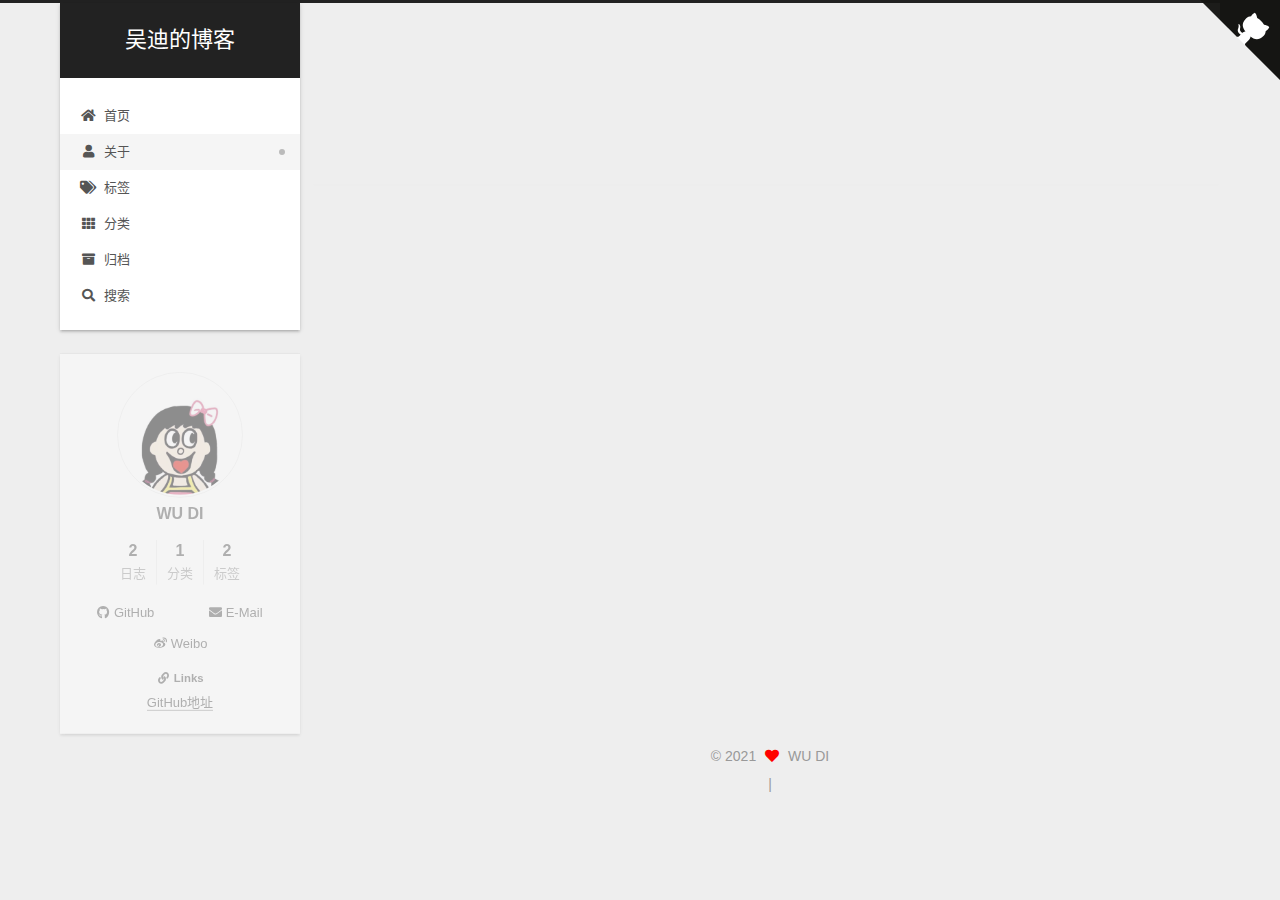
==== about/index.html @ 335ac1fa "Site updated: 2021-05-08 23:35:30" ====
<!DOCTYPE html>
<html lang="zh-CN">
<head>
  <meta charset="UTF-8">
<meta name="viewport" content="width=device-width, initial-scale=1, maximum-scale=2">
<meta name="theme-color" content="#222">
<meta name="generator" content="Hexo 5.4.0">
  <link rel="apple-touch-icon" sizes="180x180" href="/images/apple-touch-icon-next.png">
  <link rel="icon" type="image/png" sizes="32x32" href="/images/favicon-32x32-next.png">
  <link rel="icon" type="image/png" sizes="16x16" href="/images/favicon-16x16-next.png">
  <link rel="mask-icon" href="/images/logo.svg" color="#222">

<link rel="stylesheet" href="/css/main.css">


<link rel="stylesheet" href="/lib/font-awesome/css/all.min.css">

<script id="hexo-configurations">
    var NexT = window.NexT || {};
    var CONFIG = {"hostname":"github.com","root":"/","scheme":"Gemini","version":"7.8.0","exturl":false,"sidebar":{"position":"left","display":"post","padding":18,"offset":12,"onmobile":false},"copycode":{"enable":false,"show_result":false,"style":null},"back2top":{"enable":true,"sidebar":false,"scrollpercent":false},"bookmark":{"enable":false,"color":"#222","save":"auto"},"fancybox":false,"mediumzoom":false,"lazyload":false,"pangu":false,"comments":{"style":"tabs","active":null,"storage":true,"lazyload":false,"nav":null},"algolia":{"hits":{"per_page":10},"labels":{"input_placeholder":"Search for Posts","hits_empty":"We didn't find any results for the search: ${query}","hits_stats":"${hits} results found in ${time} ms"}},"localsearch":{"enable":true,"trigger":"auto","top_n_per_article":1,"unescape":false,"preload":false},"motion":{"enable":true,"async":false,"transition":{"post_block":"fadeIn","post_header":"slideDownIn","post_body":"slideDownIn","coll_header":"slideLeftIn","sidebar":"slideUpIn"}},"path":"search.xml"};
  </script>

  <meta property="og:type" content="website">
<meta property="og:title" content="about">
<meta property="og:url" content="https://github.com/wLovePwy/about/index.html">
<meta property="og:site_name" content="吴迪的博客">
<meta property="og:locale" content="zh_CN">
<meta property="article:published_time" content="2021-05-02T15:09:45.000Z">
<meta property="article:modified_time" content="2021-05-02T15:09:45.914Z">
<meta property="article:author" content="WU DI">
<meta name="twitter:card" content="summary">

<link rel="canonical" href="https://github.com/wLovePwy/about/">


<script id="page-configurations">
  // https://hexo.io/docs/variables.html
  CONFIG.page = {
    sidebar: "",
    isHome : false,
    isPost : false,
    lang   : 'zh-CN'
  };
</script>

  <title>about | 吴迪的博客
</title>
  






  <noscript>
  <style>
  .use-motion .brand,
  .use-motion .menu-item,
  .sidebar-inner,
  .use-motion .post-block,
  .use-motion .pagination,
  .use-motion .comments,
  .use-motion .post-header,
  .use-motion .post-body,
  .use-motion .collection-header { opacity: initial; }

  .use-motion .site-title,
  .use-motion .site-subtitle {
    opacity: initial;
    top: initial;
  }

  .use-motion .logo-line-before i { left: initial; }
  .use-motion .logo-line-after i { right: initial; }
  </style>
</noscript>

</head>

<body itemscope itemtype="http://schema.org/WebPage">
  <div class="container use-motion">
    <div class="headband"></div>
    <!--<a href="https://github.com/wLovePwy" class="github-corner" aria-label="View source on GitHub"><svg width="80" height="80" viewBox="0 0 250 250" style="fill:#64CEAA; color:#fff; position: absolute; top: 0; border: 0; right: 0;" aria-hidden="true"><path d="M0,0 L115,115 L130,115 L142,142 L250,250 L250,0 Z"></path><path d="M128.3,109.0 C113.8,99.7 119.0,89.6 119.0,89.6 C122.0,82.7 120.5,78.6 120.5,78.6 C119.2,72.0 123.4,76.3 123.4,76.3 C127.3,80.9 125.5,87.3 125.5,87.3 C122.9,97.6 130.6,101.9 134.4,103.2" fill="currentColor" style="transform-origin: 130px 106px;" class="octo-arm"></path><path d="M115.0,115.0 C114.9,115.1 118.7,116.5 119.8,115.4 L133.7,101.6 C136.9,99.2 139.9,98.4 142.2,98.6 C133.8,88.0 127.5,74.4 143.8,58.0 C148.5,53.4 154.0,51.2 159.7,51.0 C160.3,49.4 163.2,43.6 171.4,40.1 C171.4,40.1 176.1,42.5 178.8,56.2 C183.1,58.6 187.2,61.8 190.9,65.4 C194.5,69.0 197.7,73.2 200.1,77.6 C213.8,80.2 216.3,84.9 216.3,84.9 C212.7,93.1 206.9,96.0 205.4,96.6 C205.1,102.4 203.0,107.8 198.3,112.5 C181.9,128.9 168.3,122.5 157.7,114.1 C157.9,116.9 156.7,120.9 152.7,124.9 L141.0,136.5 C139.8,137.7 141.6,141.9 141.8,141.8 Z" fill="currentColor" class="octo-body"></path></svg></a><style>.github-corner:hover .octo-arm{animation:octocat-wave 560ms ease-in-out}@keyframes octocat-wave{0%,100%{transform:rotate(0)}20%,60%{transform:rotate(-25deg)}40%,80%{transform:rotate(10deg)}}@media (max-width:500px){.github-corner:hover .octo-arm{animation:none}.github-corner .octo-arm{animation:octocat-wave 560ms ease-in-out}}</style> -->
    <a href="https://github.com/wLovePwy" class="github-corner" aria-label="View source on GitHub"><svg width="80" height="80" viewBox="0 0 250 250" style="fill:#151513; color:#fff; position: absolute; top: 0; border: 0; right: 0;" aria-hidden="true"><path d="M0,0 L115,115 L130,115 L142,142 L250,250 L250,0 Z"></path><path d="M128.3,109.0 C113.8,99.7 119.0,89.6 119.0,89.6 C122.0,82.7 120.5,78.6 120.5,78.6 C119.2,72.0 123.4,76.3 123.4,76.3 C127.3,80.9 125.5,87.3 125.5,87.3 C122.9,97.6 130.6,101.9 134.4,103.2" fill="currentColor" style="transform-origin: 130px 106px;" class="octo-arm"></path><path d="M115.0,115.0 C114.9,115.1 118.7,116.5 119.8,115.4 L133.7,101.6 C136.9,99.2 139.9,98.4 142.2,98.6 C133.8,88.0 127.5,74.4 143.8,58.0 C148.5,53.4 154.0,51.2 159.7,51.0 C160.3,49.4 163.2,43.6 171.4,40.1 C171.4,40.1 176.1,42.5 178.8,56.2 C183.1,58.6 187.2,61.8 190.9,65.4 C194.5,69.0 197.7,73.2 200.1,77.6 C213.8,80.2 216.3,84.9 216.3,84.9 C212.7,93.1 206.9,96.0 205.4,96.6 C205.1,102.4 203.0,107.8 198.3,112.5 C181.9,128.9 168.3,122.5 157.7,114.1 C157.9,116.9 156.7,120.9 152.7,124.9 L141.0,136.5 C139.8,137.7 141.6,141.9 141.8,141.8 Z" fill="currentColor" class="octo-body"></path></svg></a><style>.github-corner:hover .octo-arm{animation:octocat-wave 560ms ease-in-out}@keyframes octocat-wave{0%,100%{transform:rotate(0)}20%,60%{transform:rotate(-25deg)}40%,80%{transform:rotate(10deg)}}@media (max-width:500px){.github-corner:hover .octo-arm{animation:none}.github-corner .octo-arm{animation:octocat-wave 560ms ease-in-out}}</style>
    <header class="header" itemscope itemtype="http://schema.org/WPHeader">
      <div class="header-inner"><div class="site-brand-container">
  <div class="site-nav-toggle">
    <div class="toggle" aria-label="切换导航栏">
      <span class="toggle-line toggle-line-first"></span>
      <span class="toggle-line toggle-line-middle"></span>
      <span class="toggle-line toggle-line-last"></span>
    </div>
  </div>

  <div class="site-meta">

    <a href="/" class="brand" rel="start">
      <span class="logo-line-before"><i></i></span>
      <h1 class="site-title">吴迪的博客</h1>
      <span class="logo-line-after"><i></i></span>
    </a>
  </div>

  <div class="site-nav-right">
    <div class="toggle popup-trigger">
        <i class="fa fa-search fa-fw fa-lg"></i>
    </div>
  </div>
</div>




<nav class="site-nav">
  <ul id="menu" class="main-menu menu">
        <li class="menu-item menu-item-home">

    <a href="/" rel="section"><i class="fa fa-home fa-fw"></i>首页</a>

  </li>
        <li class="menu-item menu-item-about">

    <a href="/about/" rel="section"><i class="fa fa-user fa-fw"></i>关于</a>

  </li>
        <li class="menu-item menu-item-tags">

    <a href="/tags/" rel="section"><i class="fa fa-tags fa-fw"></i>标签</a>

  </li>
        <li class="menu-item menu-item-categories">

    <a href="/categories/" rel="section"><i class="fa fa-th fa-fw"></i>分类</a>

  </li>
        <li class="menu-item menu-item-archives">

    <a href="/archives/" rel="section"><i class="fa fa-archive fa-fw"></i>归档</a>

  </li>
      <li class="menu-item menu-item-search">
        <a role="button" class="popup-trigger"><i class="fa fa-search fa-fw"></i>搜索
        </a>
      </li>
  </ul>
</nav>



  <div class="search-pop-overlay">
    <div class="popup search-popup">
        <div class="search-header">
  <span class="search-icon">
    <i class="fa fa-search"></i>
  </span>
  <div class="search-input-container">
    <input autocomplete="off" autocapitalize="off"
           placeholder="搜索..." spellcheck="false"
           type="search" class="search-input">
  </div>
  <span class="popup-btn-close">
    <i class="fa fa-times-circle"></i>
  </span>
</div>
<div id="search-result">
  <div id="no-result">
    <i class="fa fa-spinner fa-pulse fa-5x fa-fw"></i>
  </div>
</div>

    </div>
  </div>

</div>
    </header>

    
  <div class="back-to-top">
    <i class="fa fa-arrow-up"></i>
    <span>0%</span>
  </div>


    <main class="main">
      <div class="main-inner">
        <div class="content-wrap">
          
  
  

          <div class="content page posts-expand">
            

    
    
    
    <div class="post-block" lang="zh-CN">
      <header class="post-header">

<h1 class="post-title" itemprop="name headline">about
</h1>

<div class="post-meta">
  

</div>

</header>

      
      
      
      <div class="post-body">
          
      </div>
      
      
      
    </div>
    

    
    
    


          </div>
          

<script>
  window.addEventListener('tabs:register', () => {
    let { activeClass } = CONFIG.comments;
    if (CONFIG.comments.storage) {
      activeClass = localStorage.getItem('comments_active') || activeClass;
    }
    if (activeClass) {
      let activeTab = document.querySelector(`a[href="#comment-${activeClass}"]`);
      if (activeTab) {
        activeTab.click();
      }
    }
  });
  if (CONFIG.comments.storage) {
    window.addEventListener('tabs:click', event => {
      if (!event.target.matches('.tabs-comment .tab-content .tab-pane')) return;
      let commentClass = event.target.classList[1];
      localStorage.setItem('comments_active', commentClass);
    });
  }
</script>

        </div>
          
  
  <div class="toggle sidebar-toggle">
    <span class="toggle-line toggle-line-first"></span>
    <span class="toggle-line toggle-line-middle"></span>
    <span class="toggle-line toggle-line-last"></span>
  </div>

  <aside class="sidebar">
    <div class="sidebar-inner">

      <ul class="sidebar-nav motion-element">
        <li class="sidebar-nav-toc">
          文章目录
        </li>
        <li class="sidebar-nav-overview">
          站点概览
        </li>
      </ul>

      <!--noindex-->
      <div class="post-toc-wrap sidebar-panel">
      </div>
      <!--/noindex-->

      <div class="site-overview-wrap sidebar-panel">
        <div class="site-author motion-element" itemprop="author" itemscope itemtype="http://schema.org/Person">
    <img class="site-author-image" itemprop="image" alt="WU DI"
      src="/images/myAvatar.gif">
  <p class="site-author-name" itemprop="name">WU DI</p>
  <div class="site-description" itemprop="description"></div>
</div>
<div class="site-state-wrap motion-element">
  <nav class="site-state">
      <div class="site-state-item site-state-posts">
          <a href="/archives/">
        
          <span class="site-state-item-count">2</span>
          <span class="site-state-item-name">日志</span>
        </a>
      </div>
      <div class="site-state-item site-state-categories">
            <a href="/categories/">
          
        <span class="site-state-item-count">1</span>
        <span class="site-state-item-name">分类</span></a>
      </div>
      <div class="site-state-item site-state-tags">
            <a href="/tags/">
          
        <span class="site-state-item-count">2</span>
        <span class="site-state-item-name">标签</span></a>
      </div>
  </nav>
</div>
  <div class="links-of-author motion-element">
      <span class="links-of-author-item">
        <a href="https://github.com/wLovePwy" title="GitHub → https:&#x2F;&#x2F;github.com&#x2F;wLovePwy"><i class="fab fa-github fa-fw"></i>GitHub</a>
      </span>
      <span class="links-of-author-item">
        <a href="mailto:903120332@qq.com" title="E-Mail → mailto:903120332@qq.com" rel="noopener" target="_blank"><i class="fa fa-envelope fa-fw"></i>E-Mail</a>
      </span>
      <span class="links-of-author-item">
        <a href="https://weibo.com/u/5315125895" title="Weibo → https:&#x2F;&#x2F;weibo.com&#x2F;u&#x2F;5315125895" rel="noopener" target="_blank"><i class="fab fa-weibo fa-fw"></i>Weibo</a>
      </span>
  </div>


  <div class="links-of-blogroll motion-element">
    <div class="links-of-blogroll-title"><i class="fa fa-link fa-fw"></i>
      Links
    </div>
    <ul class="links-of-blogroll-list">
        <li class="links-of-blogroll-item">
          <a href="https://github.com/wLovePwy/" title="https:&#x2F;&#x2F;github.com&#x2F;wLovePwy&#x2F;">GitHub地址</a>
        </li>
    </ul>
  </div>

      </div>

    </div>
  </aside>
  <div id="sidebar-dimmer"></div>


      </div>
    </main>

    <footer class="footer">
      <div class="footer-inner">
        

        

<div class="copyright">
  
  &copy; 
  <span itemprop="copyrightYear">2021</span>
  <span class="with-love">
    <i class="fa fa-heart"></i>
  </span>
  <span class="author" itemprop="copyrightHolder">WU DI</span>
</div>

        
<div class="busuanzi-count">
  <script async src="https://busuanzi.ibruce.info/busuanzi/2.3/busuanzi.pure.mini.js"></script>
    <span class="post-meta-item" id="busuanzi_container_site_uv" style="display: none;">
      <span class="post-meta-item-icon">
        <i class="fa fa-user"></i>
      </span>
      <span class="site-uv" title="总访客量">
        <span id="busuanzi_value_site_uv"></span>
      </span>
    </span>
    <span class="post-meta-divider">|</span>
    <span class="post-meta-item" id="busuanzi_container_site_pv" style="display: none;">
      <span class="post-meta-item-icon">
        <i class="fa fa-eye"></i>
      </span>
      <span class="site-pv" title="总访问量">
        <span id="busuanzi_value_site_pv"></span>
      </span>
    </span>
</div>








      </div>
    </footer>
  </div>

  
  <script src="/lib/anime.min.js"></script>
  <script src="/lib/velocity/velocity.min.js"></script>
  <script src="/lib/velocity/velocity.ui.min.js"></script>

<script src="/js/utils.js"></script>

<script src="/js/motion.js"></script>


<script src="/js/schemes/pisces.js"></script>


<script src="/js/next-boot.js"></script>




  




  
<script src="/js/local-search.js"></script>













  

  

</body>
</html>
---- css/main.css ----
:root {
  --body-bg-color: #eee;
  --content-bg-color: #fff;
  --card-bg-color: #f5f5f5;
  --text-color: #555;
  --blockquote-color: #666;
  --link-color: #555;
  --link-hover-color: #222;
  --brand-color: #fff;
  --brand-hover-color: #fff;
  --table-row-odd-bg-color: #f9f9f9;
  --table-row-hover-bg-color: #f5f5f5;
  --menu-item-bg-color: #f5f5f5;
  --btn-default-bg: #fff;
  --btn-default-color: #555;
  --btn-default-border-color: #555;
  --btn-default-hover-bg: #222;
  --btn-default-hover-color: #fff;
  --btn-default-hover-border-color: #222;
}
html {
  line-height: 1.15; /* 1 */
  -webkit-text-size-adjust: 100%; /* 2 */
}
body {
  margin: 0;
}
main {
  display: block;
}
h1 {
  font-size: 2em;
  margin: 0.67em 0;
}
hr {
  box-sizing: content-box; /* 1 */
  height: 0; /* 1 */
  overflow: visible; /* 2 */
}
pre {
  font-family: monospace, monospace; /* 1 */
  font-size: 1em; /* 2 */
}
a {
  background: transparent;
}
abbr[title] {
  border-bottom: none; /* 1 */
  text-decoration: underline; /* 2 */
  text-decoration: underline dotted; /* 2 */
}
b,
strong {
  font-weight: bolder;
}
code,
kbd,
samp {
  font-family: monospace, monospace; /* 1 */
  font-size: 1em; /* 2 */
}
small {
  font-size: 80%;
}
sub,
sup {
  font-size: 75%;
  line-height: 0;
  position: relative;
  vertical-align: baseline;
}
sub {
  bottom: -0.25em;
}
sup {
  top: -0.5em;
}
img {
  border-style: none;
}
button,
input,
optgroup,
select,
textarea {
  font-family: inherit; /* 1 */
  font-size: 100%; /* 1 */
  line-height: 1.15; /* 1 */
  margin: 0; /* 2 */
}
button,
input {
/* 1 */
  overflow: visible;
}
button,
select {
/* 1 */
  text-transform: none;
}
button,
[type='button'],
[type='reset'],
[type='submit'] {
  -webkit-appearance: button;
}
button::-moz-focus-inner,
[type='button']::-moz-focus-inner,
[type='reset']::-moz-focus-inner,
[type='submit']::-moz-focus-inner {
  border-style: none;
  padding: 0;
}
button:-moz-focusring,
[type='button']:-moz-focusring,
[type='reset']:-moz-focusring,
[type='submit']:-moz-focusring {
  outline: 1px dotted ButtonText;
}
fieldset {
  padding: 0.35em 0.75em 0.625em;
}
legend {
  box-sizing: border-box; /* 1 */
  color: inherit; /* 2 */
  display: table; /* 1 */
  max-width: 100%; /* 1 */
  padding: 0; /* 3 */
  white-space: normal; /* 1 */
}
progress {
  vertical-align: baseline;
}
textarea {
  overflow: auto;
}
[type='checkbox'],
[type='radio'] {
  box-sizing: border-box; /* 1 */
  padding: 0; /* 2 */
}
[type='number']::-webkit-inner-spin-button,
[type='number']::-webkit-outer-spin-button {
  height: auto;
}
[type='search'] {
  outline-offset: -2px; /* 2 */
  -webkit-appearance: textfield; /* 1 */
}
[type='search']::-webkit-search-decoration {
  -webkit-appearance: none;
}
::-webkit-file-upload-button {
  font: inherit; /* 2 */
  -webkit-appearance: button; /* 1 */
}
details {
  display: block;
}
summary {
  display: list-item;
}
template {
  display: none;
}
[hidden] {
  display: none;
}
::selection {
  background: #262a30;
  color: #eee;
}
html,
body {
  height: 100%;
}
body {
  background: var(--body-bg-color);
  color: var(--text-color);
  font-family: 'Lato', "PingFang SC", "Microsoft YaHei", sans-serif;
  font-size: 1em;
  line-height: 2;
}
@media (max-width: 991px) {
  body {
    padding-left: 0 !important;
    padding-right: 0 !important;
  }
}
h1,
h2,
h3,
h4,
h5,
h6 {
  font-family: 'Lato', "PingFang SC", "Microsoft YaHei", sans-serif;
  font-weight: bold;
  line-height: 1.5;
  margin: 20px 0 15px;
}
h1 {
  font-size: 1.5em;
}
h2 {
  font-size: 1.375em;
}
h3 {
  font-size: 1.25em;
}
h4 {
  font-size: 1.125em;
}
h5 {
  font-size: 1em;
}
h6 {
  font-size: 0.875em;
}
p {
  margin: 0 0 20px 0;
}
a,
span.exturl {
  border-bottom: 1px solid #999;
  color: var(--link-color);
  outline: 0;
  text-decoration: none;
  overflow-wrap: break-word;
  word-wrap: break-word;
  cursor: pointer;
}
a:hover,
span.exturl:hover {
  border-bottom-color: var(--link-hover-color);
  color: var(--link-hover-color);
}
iframe,
img,
video {
  display: block;
  margin-left: auto;
  margin-right: auto;
  max-width: 100%;
}
hr {
  background-image: repeating-linear-gradient(-45deg, #ddd, #ddd 4px, transparent 4px, transparent 8px);
  border: 0;
  height: 3px;
  margin: 40px 0;
}
blockquote {
  border-left: 4px solid #ddd;
  color: var(--blockquote-color);
  margin: 0;
  padding: 0 15px;
}
blockquote cite::before {
  content: '-';
  padding: 0 5px;
}
dt {
  font-weight: bold;
}
dd {
  margin: 0;
  padding: 0;
}
kbd {
  background-color: #f5f5f5;
  background-image: linear-gradient(#eee, #fff, #eee);
  border: 1px solid #ccc;
  border-radius: 0.2em;
  box-shadow: 0.1em 0.1em 0.2em rgba(0,0,0,0.1);
  color: #555;
  font-family: inherit;
  padding: 0.1em 0.3em;
  white-space: nowrap;
}
.table-container {
  overflow: auto;
}
table {
  border-collapse: collapse;
  border-spacing: 0;
  font-size: 0.875em;
  margin: 0 0 20px 0;
  width: 100%;
}
tbody tr:nth-of-type(odd) {
  background: var(--table-row-odd-bg-color);
}
tbody tr:hover {
  background: var(--table-row-hover-bg-color);
}
caption,
th,
td {
  font-weight: normal;
  padding: 8px;
  vertical-align: middle;
}
th,
td {
  border: 1px solid #ddd;
  border-bottom: 3px solid #ddd;
}
th {
  font-weight: 700;
  padding-bottom: 10px;
}
td {
  border-bottom-width: 1px;
}
.btn {
  background: var(--btn-default-bg);
  border: 2px solid var(--btn-default-border-color);
  border-radius: 2px;
  color: var(--btn-default-color);
  display: inline-block;
  font-size: 0.875em;
  line-height: 2;
  padding: 0 20px;
  text-decoration: none;
  transition-property: background-color;
  transition-delay: 0s;
  transition-duration: 0.2s;
  transition-timing-function: ease-in-out;
}
.btn:hover {
  background: var(--btn-default-hover-bg);
  border-color: var(--btn-default-hover-border-color);
  color: var(--btn-default-hover-color);
}
.btn + .btn {
  margin: 0 0 8px 8px;
}
.btn .fa-fw {
  text-align: left;
  width: 1.285714285714286em;
}
.toggle {
  line-height: 0;
}
.toggle .toggle-line {
  background: #fff;
  display: inline-block;
  height: 2px;
  left: 0;
  position: relative;
  top: 0;
  transition: all 0.4s;
  vertical-align: top;
  width: 100%;
}
.toggle .toggle-line:not(:first-child) {
  margin-top: 3px;
}
.toggle.toggle-arrow .toggle-line-first {
  left: 50%;
  top: 2px;
  transform: rotate(45deg);
  width: 50%;
}
.toggle.toggle-arrow .toggle-line-middle {
  left: 2px;
  width: 90%;
}
.toggle.toggle-arrow .toggle-line-last {
  left: 50%;
  top: -2px;
  transform: rotate(-45deg);
  width: 50%;
}
.toggle.toggle-close .toggle-line-first {
  transform: rotate(-45deg);
  top: 5px;
}
.toggle.toggle-close .toggle-line-middle {
  opacity: 0;
}
.toggle.toggle-close .toggle-line-last {
  transform: rotate(45deg);
  top: -5px;
}
.highlight,
pre {
  background: #f7f7f7;
  color: #4d4d4c;
  line-height: 1.6;
  margin: 0 auto 20px;
}
pre,
code {
  font-family: consolas, Menlo, monospace, "PingFang SC", "Microsoft YaHei";
}
code {
  background: #eee;
  border-radius: 3px;
  color: #555;
  padding: 2px 4px;
  overflow-wrap: break-word;
  word-wrap: break-word;
}
.highlight *::selection {
  background: #d6d6d6;
}
.highlight pre {
  border: 0;
  margin: 0;
  padding: 10px 0;
}
.highlight table {
  border: 0;
  margin: 0;
  width: auto;
}
.highlight td {
  border: 0;
  padding: 0;
}
.highlight figcaption {
  background: #eff2f3;
  color: #4d4d4c;
  display: flex;
  font-size: 0.875em;
  justify-content: space-between;
  line-height: 1.2;
  padding: 0.5em;
}
.highlight figcaption a {
  color: #4d4d4c;
}
.highlight figcaption a:hover {
  border-bottom-color: #4d4d4c;
}
.highlight .gutter {
  -moz-user-select: none;
  -ms-user-select: none;
  -webkit-user-select: none;
  user-select: none;
}
.highlight .gutter pre {
  background: #eff2f3;
  color: #869194;
  padding-left: 10px;
  padding-right: 10px;
  text-align: right;
}
.highlight .code pre {
  background: #f7f7f7;
  padding-left: 10px;
  width: 100%;
}
.gist table {
  width: auto;
}
.gist table td {
  border: 0;
}
pre {
  overflow: auto;
  padding: 10px;
}
pre code {
  background: none;
  color: #4d4d4c;
  font-size: 0.875em;
  padding: 0;
  text-shadow: none;
}
pre .deletion {
  background: #fdd;
}
pre .addition {
  background: #dfd;
}
pre .meta {
  color: #eab700;
  -moz-user-select: none;
  -ms-user-select: none;
  -webkit-user-select: none;
  user-select: none;
}
pre .comment {
  color: #8e908c;
}
pre .variable,
pre .attribute,
pre .tag,
pre .name,
pre .regexp,
pre .ruby .constant,
pre .xml .tag .title,
pre .xml .pi,
pre .xml .doctype,
pre .html .doctype,
pre .css .id,
pre .css .class,
pre .css .pseudo {
  color: #c82829;
}
pre .number,
pre .preprocessor,
pre .built_in,
pre .builtin-name,
pre .literal,
pre .params,
pre .constant,
pre .command {
  color: #f5871f;
}
pre .ruby .class .title,
pre .css .rules .attribute,
pre .string,
pre .symbol,
pre .value,
pre .inheritance,
pre .header,
pre .ruby .symbol,
pre .xml .cdata,
pre .special,
pre .formula {
  color: #718c00;
}
pre .title,
pre .css .hexcolor {
  color: #3e999f;
}
pre .function,
pre .python .decorator,
pre .python .title,
pre .ruby .function .title,
pre .ruby .title .keyword,
pre .perl .sub,
pre .javascript .title,
pre .coffeescript .title {
  color: #4271ae;
}
pre .keyword,
pre .javascript .function {
  color: #8959a8;
}
.blockquote-center {
  border-left: none;
  margin: 40px 0;
  padding: 0;
  position: relative;
  text-align: center;
}
.blockquote-center .fa {
  display: block;
  opacity: 0.6;
  position: absolute;
  width: 100%;
}
.blockquote-center .fa-quote-left {
  border-top: 1px solid #ccc;
  text-align: left;
  top: -20px;
}
.blockquote-center .fa-quote-right {
  border-bottom: 1px solid #ccc;
  text-align: right;
  bottom: -20px;
}
.blockquote-center p,
.blockquote-center div {
  text-align: center;
}
.post-body .group-picture img {
  margin: 0 auto;
  padding: 0 3px;
}
.group-picture-row {
  margin-bottom: 6px;
  overflow: hidden;
}
.group-picture-column {
  float: left;
  margin-bottom: 10px;
}
.post-body .label {
  color: #555;
  display: inline;
  padding: 0 2px;
}
.post-body .label.default {
  background: #f0f0f0;
}
.post-body .label.primary {
  background: #efe6f7;
}
.post-body .label.info {
  background: #e5f2f8;
}
.post-body .label.success {
  background: #e7f4e9;
}
.post-body .label.warning {
  background: #fcf6e1;
}
.post-body .label.danger {
  background: #fae8eb;
}
.post-body .tabs {
  margin-bottom: 20px;
}
.post-body .tabs,
.tabs-comment {
  display: block;
  padding-top: 10px;
  position: relative;
}
.post-body .tabs ul.nav-tabs,
.tabs-comment ul.nav-tabs {
  display: flex;
  flex-wrap: wrap;
  margin: 0;
  margin-bottom: -1px;
  padding: 0;
}
@media (max-width: 413px) {
  .post-body .tabs ul.nav-tabs,
  .tabs-comment ul.nav-tabs {
    display: block;
    margin-bottom: 5px;
  }
}
.post-body .tabs ul.nav-tabs li.tab,
.tabs-comment ul.nav-tabs li.tab {
  border-bottom: 1px solid #ddd;
  border-left: 1px solid transparent;
  border-right: 1px solid transparent;
  border-top: 3px solid transparent;
  flex-grow: 1;
  list-style-type: none;
  border-radius: 0 0 0 0;
}
@media (max-width: 413px) {
  .post-body .tabs ul.nav-tabs li.tab,
  .tabs-comment ul.nav-tabs li.tab {
    border-bottom: 1px solid transparent;
    border-left: 3px solid transparent;
    border-right: 1px solid transparent;
    border-top: 1px solid transparent;
  }
}
@media (max-width: 413px) {
  .post-body .tabs ul.nav-tabs li.tab,
  .tabs-comment ul.nav-tabs li.tab {
    border-radius: 0;
  }
}
.post-body .tabs ul.nav-tabs li.tab a,
.tabs-comment ul.nav-tabs li.tab a {
  border-bottom: initial;
  display: block;
  line-height: 1.8;
  outline: 0;
  padding: 0.25em 0.75em;
  text-align: center;
  transition-delay: 0s;
  transition-duration: 0.2s;
  transition-timing-function: ease-out;
}
.post-body .tabs ul.nav-tabs li.tab a i,
.tabs-comment ul.nav-tabs li.tab a i {
  width: 1.285714285714286em;
}
.post-body .tabs ul.nav-tabs li.tab.active,
.tabs-comment ul.nav-tabs li.tab.active {
  border-bottom: 1px solid transparent;
  border-left: 1px solid #ddd;
  border-right: 1px solid #ddd;
  border-top: 3px solid #fc6423;
}
@media (max-width: 413px) {
  .post-body .tabs ul.nav-tabs li.tab.active,
  .tabs-comment ul.nav-tabs li.tab.active {
    border-bottom: 1px solid #ddd;
    border-left: 3px solid #fc6423;
    border-right: 1px solid #ddd;
    border-top: 1px solid #ddd;
  }
}
.post-body .tabs ul.nav-tabs li.tab.active a,
.tabs-comment ul.nav-tabs li.tab.active a {
  color: var(--link-color);
  cursor: default;
}
.post-body .tabs .tab-content .tab-pane,
.tabs-comment .tab-content .tab-pane {
  border: 1px solid #ddd;
  border-top: 0;
  padding: 20px 20px 0 20px;
  border-radius: 0;
}
.post-body .tabs .tab-content .tab-pane:not(.active),
.tabs-comment .tab-content .tab-pane:not(.active) {
  display: none;
}
.post-body .tabs .tab-content .tab-pane.active,
.tabs-comment .tab-content .tab-pane.active {
  display: block;
}
.post-body .tabs .tab-content .tab-pane.active:nth-of-type(1),
.tabs-comment .tab-content .tab-pane.active:nth-of-type(1) {
  border-radius: 0 0 0 0;
}
@media (max-width: 413px) {
  .post-body .tabs .tab-content .tab-pane.active:nth-of-type(1),
  .tabs-comment .tab-content .tab-pane.active:nth-of-type(1) {
    border-radius: 0;
  }
}
.post-body .note {
  border-radius: 3px;
  margin-bottom: 20px;
  padding: 1em;
  position: relative;
  border: 1px solid #eee;
  border-left-width: 5px;
}
.post-body .note h2,
.post-body .note h3,
.post-body .note h4,
.post-body .note h5,
.post-body .note h6 {
  margin-top: 0;
  border-bottom: initial;
  margin-bottom: 0;
  padding-top: 0;
}
.post-body .note p:first-child,
.post-body .note ul:first-child,
.post-body .note ol:first-child,
.post-body .note table:first-child,
.post-body .note pre:first-child,
.post-body .note blockquote:first-child,
.post-body .note img:first-child {
  margin-top: 0;
}
.post-body .note p:last-child,
.post-body .note ul:last-child,
.post-body .note ol:last-child,
.post-body .note table:last-child,
.post-body .note pre:last-child,
.post-body .note blockquote:last-child,
.post-body .note img:last-child {
  margin-bottom: 0;
}
.post-body .note.default {
  border-left-color: #777;
}
.post-body .note.default h2,
.post-body .note.default h3,
.post-body .note.default h4,
.post-body .note.default h5,
.post-body .note.default h6 {
  color: #777;
}
.post-body .note.primary {
  border-left-color: #6f42c1;
}
.post-body .note.primary h2,
.post-body .note.primary h3,
.post-body .note.primary h4,
.post-body .note.primary h5,
.post-body .note.primary h6 {
  color: #6f42c1;
}
.post-body .note.info {
  border-left-color: #428bca;
}
.post-body .note.info h2,
.post-body .note.info h3,
.post-body .note.info h4,
.post-body .note.info h5,
.post-body .note.info h6 {
  color: #428bca;
}
.post-body .note.success {
  border-left-color: #5cb85c;
}
.post-body .note.success h2,
.post-body .note.success h3,
.post-body .note.success h4,
.post-body .note.success h5,
.post-body .note.success h6 {
  color: #5cb85c;
}
.post-body .note.warning {
  border-left-color: #f0ad4e;
}
.post-body .note.warning h2,
.post-body .note.warning h3,
.post-body .note.warning h4,
.post-body .note.warning h5,
.post-body .note.warning h6 {
  color: #f0ad4e;
}
.post-body .note.danger {
  border-left-color: #d9534f;
}
.post-body .note.danger h2,
.post-body .note.danger h3,
.post-body .note.danger h4,
.post-body .note.danger h5,
.post-body .note.danger h6 {
  color: #d9534f;
}
.pagination .prev,
.pagination .next,
.pagination .page-number,
.pagination .space {
  display: inline-block;
  margin: 0 10px;
  padding: 0 11px;
  position: relative;
  top: -1px;
}
@media (max-width: 767px) {
  .pagination .prev,
  .pagination .next,
  .pagination .page-number,
  .pagination .space {
    margin: 0 5px;
  }
}
.pagination {
  border-top: 1px solid #eee;
  margin: 120px 0 0;
  text-align: center;
}
.pagination .prev,
.pagination .next,
.pagination .page-number {
  border-bottom: 0;
  border-top: 1px solid #eee;
  transition-property: border-color;
  transition-delay: 0s;
  transition-duration: 0.2s;
  transition-timing-function: ease-in-out;
}
.pagination .prev:hover,
.pagination .next:hover,
.pagination .page-number:hover {
  border-top-color: #222;
}
.pagination .space {
  margin: 0;
  padding: 0;
}
.pagination .prev {
  margin-left: 0;
}
.pagination .next {
  margin-right: 0;
}
.pagination .page-number.current {
  background: #ccc;
  border-top-color: #ccc;
  color: #fff;
}
@media (max-width: 767px) {
  .pagination {
    border-top: none;
  }
  .pagination .prev,
  .pagination .next,
  .pagination .page-number {
    border-bottom: 1px solid #eee;
    border-top: 0;
    margin-bottom: 10px;
    padding: 0 10px;
  }
  .pagination .prev:hover,
  .pagination .next:hover,
  .pagination .page-number:hover {
    border-bottom-color: #222;
  }
}
.comments {
  margin-top: 60px;
  overflow: hidden;
}
.comment-button-group {
  display: flex;
  flex-wrap: wrap-reverse;
  justify-content: center;
  margin: 1em 0;
}
.comment-button-group .comment-button {
  margin: 0.1em 0.2em;
}
.comment-button-group .comment-button.active {
  background: var(--btn-default-hover-bg);
  border-color: var(--btn-default-hover-border-color);
  color: var(--btn-default-hover-color);
}
.comment-position {
  display: none;
}
.comment-position.active {
  display: block;
}
.tabs-comment {
  background: var(--content-bg-color);
  margin-top: 4em;
  padding-top: 0;
}
.tabs-comment .comments {
  border: 0;
  box-shadow: none;
  margin-top: 0;
  padding-top: 0;
}
.container {
  min-height: 100%;
  position: relative;
}
.main-inner {
  margin: 0 auto;
  width: calc(100% - 20px);
}
@media (min-width: 1200px) {
  .main-inner {
    width: 1160px;
  }
}
@media (min-width: 1600px) {
  .main-inner {
    width: 73%;
  }
}
@media (max-width: 767px) {
  .content-wrap {
    padding: 0 20px;
  }
}
.header {
  background: transparent;
}
.header-inner {
  margin: 0 auto;
  width: calc(100% - 20px);
}
@media (min-width: 1200px) {
  .header-inner {
    width: 1160px;
  }
}
@media (min-width: 1600px) {
  .header-inner {
    width: 73%;
  }
}
.site-brand-container {
  display: flex;
  flex-shrink: 0;
  padding: 0 10px;
}
.headband {
  background: #222;
  height: 3px;
}
.site-meta {
  flex-grow: 1;
  text-align: center;
}
@media (max-width: 767px) {
  .site-meta {
    text-align: center;
  }
}
.brand {
  border-bottom: none;
  color: var(--brand-color);
  display: inline-block;
  line-height: 1.375em;
  padding: 0 40px;
  position: relative;
}
.brand:hover {
  color: var(--brand-hover-color);
}
.site-title {
  font-family: 'Lato', "PingFang SC", "Microsoft YaHei", sans-serif;
  font-size: 1.375em;
  font-weight: normal;
  margin: 0;
}
.site-subtitle {
  color: #ddd;
  font-size: 0.8125em;
  margin: 10px 0;
}
.use-motion .brand {
  opacity: 0;
}
.use-motion .site-title,
.use-motion .site-subtitle,
.use-motion .custom-logo-image {
  opacity: 0;
  position: relative;
  top: -10px;
}
.site-nav-toggle,
.site-nav-right {
  display: none;
}
@media (max-width: 767px) {
  .site-nav-toggle,
  .site-nav-right {
    display: flex;
    flex-direction: column;
    justify-content: center;
  }
}
.site-nav-toggle .toggle,
.site-nav-right .toggle {
  color: var(--text-color);
  padding: 10px;
  width: 22px;
}
.site-nav-toggle .toggle .toggle-line,
.site-nav-right .toggle .toggle-line {
  background: var(--text-color);
  border-radius: 1px;
}
.site-nav {
  display: block;
}
@media (max-width: 767px) {
  .site-nav {
    clear: both;
    display: none;
  }
}
.site-nav.site-nav-on {
  display: block;
}
.menu {
  margin-top: 20px;
  padding-left: 0;
  text-align: center;
}
.menu-item {
  display: inline-block;
  list-style: none;
  margin: 0 10px;
}
@media (max-width: 767px) {
  .menu-item {
    display: block;
    margin-top: 10px;
  }
  .menu-item.menu-item-search {
    display: none;
  }
}
.menu-item a,
.menu-item span.exturl {
  border-bottom: 0;
  display: block;
  font-size: 0.8125em;
  transition-property: border-color;
  transition-delay: 0s;
  transition-duration: 0.2s;
  transition-timing-function: ease-in-out;
}
@media (hover: none) {
  .menu-item a:hover,
  .menu-item span.exturl:hover {
    border-bottom-color: transparent !important;
  }
}
.menu-item .fa,
.menu-item .fab,
.menu-item .far,
.menu-item .fas {
  margin-right: 8px;
}
.menu-item .badge {
  display: inline-block;
  font-weight: bold;
  line-height: 1;
  margin-left: 0.35em;
  margin-top: 0.35em;
  text-align: center;
  white-space: nowrap;
}
@media (max-width: 767px) {
  .menu-item .badge {
    float: right;
    margin-left: 0;
  }
}
.menu-item-active a,
.menu .menu-item a:hover,
.menu .menu-item span.exturl:hover {
  background: var(--menu-item-bg-color);
}
.use-motion .menu-item {
  opacity: 0;
}
.sidebar {
  background: #222;
  bottom: 0;
  box-shadow: inset 0 2px 6px #000;
  position: fixed;
  top: 0;
}
@media (max-width: 991px) {
  .sidebar {
    display: none;
  }
}
.sidebar-inner {
  color: #999;
  padding: 18px 10px;
  text-align: center;
}
.cc-license {
  margin-top: 10px;
  text-align: center;
}
.cc-license .cc-opacity {
  border-bottom: none;
  opacity: 0.7;
}
.cc-license .cc-opacity:hover {
  opacity: 0.9;
}
.cc-license img {
  display: inline-block;
}
.site-author-image {
  border: 1px solid #eee;
  display: block;
  margin: 0 auto;
  max-width: 120px;
  padding: 2px;
  border-radius: 50%;
}
.site-author-image {
  transition: transform 1s ease-out;
}
.site-author-image:hover {
  transform: rotateZ(360deg);
}
.site-author-name {
  color: var(--text-color);
  font-weight: 600;
  margin: 0;
  text-align: center;
}
.site-description {
  color: #999;
  font-size: 0.8125em;
  margin-top: 0;
  text-align: center;
}
.links-of-author {
  margin-top: 15px;
}
.links-of-author a,
.links-of-author span.exturl {
  border-bottom-color: #555;
  display: inline-block;
  font-size: 0.8125em;
  margin-bottom: 10px;
  margin-right: 10px;
  vertical-align: middle;
}
.links-of-author a::before,
.links-of-author span.exturl::before {
  background: #fbd2ff;
  border-radius: 50%;
  content: ' ';
  display: inline-block;
  height: 4px;
  margin-right: 3px;
  vertical-align: middle;
  width: 4px;
}
.sidebar-button {
  margin-top: 15px;
}
.sidebar-button a {
  border: 1px solid #fc6423;
  border-radius: 4px;
  color: #fc6423;
  display: inline-block;
  padding: 0 15px;
}
.sidebar-button a .fa,
.sidebar-button a .fab,
.sidebar-button a .far,
.sidebar-button a .fas {
  margin-right: 5px;
}
.sidebar-button a:hover {
  background: #fc6423;
  border: 1px solid #fc6423;
  color: #fff;
}
.sidebar-button a:hover .fa,
.sidebar-button a:hover .fab,
.sidebar-button a:hover .far,
.sidebar-button a:hover .fas {
  color: #fff;
}
.links-of-blogroll {
  font-size: 0.8125em;
  margin-top: 10px;
}
.links-of-blogroll-title {
  font-size: 0.875em;
  font-weight: 600;
  margin-top: 0;
}
.links-of-blogroll-list {
  list-style: none;
  margin: 0;
  padding: 0;
}
#sidebar-dimmer {
  display: none;
}
@media (max-width: 767px) {
  #sidebar-dimmer {
    background: #000;
    display: block;
    height: 100%;
    left: 100%;
    opacity: 0;
    position: fixed;
    top: 0;
    width: 100%;
    z-index: 1100;
  }
  .sidebar-active + #sidebar-dimmer {
    opacity: 0.7;
    transform: translateX(-100%);
    transition: opacity 0.5s;
  }
}
.sidebar-nav {
  margin: 0;
  padding-bottom: 20px;
  padding-left: 0;
}
.sidebar-nav li {
  border-bottom: 1px solid transparent;
  color: var(--text-color);
  cursor: pointer;
  display: inline-block;
  font-size: 0.875em;
}
.sidebar-nav li.sidebar-nav-overview {
  margin-left: 10px;
}
.sidebar-nav li:hover {
  color: #fc6423;
}
.sidebar-nav .sidebar-nav-active {
  border-bottom-color: #fc6423;
  color: #fc6423;
}
.sidebar-nav .sidebar-nav-active:hover {
  color: #fc6423;
}
.sidebar-panel {
  display: none;
  overflow-x: hidden;
  overflow-y: auto;
}
.sidebar-panel-active {
  display: block;
}
.sidebar-toggle {
  background: #222;
  bottom: 45px;
  cursor: pointer;
  height: 14px;
  left: 30px;
  padding: 5px;
  position: fixed;
  width: 14px;
  z-index: 1300;
}
@media (max-width: 991px) {
  .sidebar-toggle {
    left: 20px;
    opacity: 0.8;
    display: none;
  }
}
.sidebar-toggle:hover .toggle-line {
  background: #fc6423;
}
.post-toc {
  font-size: 0.875em;
}
.post-toc ol {
  list-style: none;
  margin: 0;
  padding: 0 2px 5px 10px;
  text-align: left;
}
.post-toc ol > ol {
  padding-left: 0;
}
.post-toc ol a {
  transition-property: all;
  transition-delay: 0s;
  transition-duration: 0.2s;
  transition-timing-function: ease-in-out;
}
.post-toc .nav-item {
  line-height: 1.8;
  overflow: hidden;
  text-overflow: ellipsis;
  white-space: nowrap;
}
.post-toc .nav .nav-child {
  display: none;
}
.post-toc .nav .active > .nav-child {
  display: block;
}
.post-toc .nav .active-current > .nav-child {
  display: block;
}
.post-toc .nav .active-current > .nav-child > .nav-item {
  display: block;
}
.post-toc .nav .active > a {
  border-bottom-color: #fc6423;
  color: #fc6423;
}
.post-toc .nav .active-current > a {
  color: #fc6423;
}
.post-toc .nav .active-current > a:hover {
  color: #fc6423;
}
.site-state {
  display: flex;
  justify-content: center;
  line-height: 1.4;
  margin-top: 10px;
  overflow: hidden;
  text-align: center;
  white-space: nowrap;
}
.site-state-item {
  padding: 0 15px;
}
.site-state-item:not(:first-child) {
  border-left: 1px solid #eee;
}
.site-state-item a {
  border-bottom: none;
}
.site-state-item-count {
  display: block;
  font-size: 1em;
  font-weight: 600;
  text-align: center;
}
.site-state-item-name {
  color: #999;
  font-size: 0.8125em;
}
.footer {
  color: #999;
  font-size: 0.875em;
  padding: 20px 0;
}
.footer.footer-fixed {
  bottom: 0;
  left: 0;
  position: absolute;
  right: 0;
}
.footer-inner {
  box-sizing: border-box;
  margin: 0 auto;
  text-align: center;
  width: calc(100% - 20px);
}
@media (min-width: 1200px) {
  .footer-inner {
    width: 1160px;
  }
}
@media (min-width: 1600px) {
  .footer-inner {
    width: 73%;
  }
}
.languages {
  display: inline-block;
  font-size: 1.125em;
  position: relative;
}
.languages .lang-select-label span {
  margin: 0 0.5em;
}
.languages .lang-select {
  height: 100%;
  left: 0;
  opacity: 0;
  position: absolute;
  top: 0;
  width: 100%;
}
.with-love {
  color: #ff0000;
  display: inline-block;
  margin: 0 5px;
}
.powered-by,
.theme-info {
  display: inline-block;
}
@-moz-keyframes iconAnimate {
  0%, 100% {
    transform: scale(1);
  }
  10%, 30% {
    transform: scale(0.9);
  }
  20%, 40%, 60%, 80% {
    transform: scale(1.1);
  }
  50%, 70% {
    transform: scale(1.1);
  }
}
@-webkit-keyframes iconAnimate {
  0%, 100% {
    transform: scale(1);
  }
  10%, 30% {
    transform: scale(0.9);
  }
  20%, 40%, 60%, 80% {
    transform: scale(1.1);
  }
  50%, 70% {
    transform: scale(1.1);
  }
}
@-o-keyframes iconAnimate {
  0%, 100% {
    transform: scale(1);
  }
  10%, 30% {
    transform: scale(0.9);
  }
  20%, 40%, 60%, 80% {
    transform: scale(1.1);
  }
  50%, 70% {
    transform: scale(1.1);
  }
}
@keyframes iconAnimate {
  0%, 100% {
    transform: scale(1);
  }
  10%, 30% {
    transform: scale(0.9);
  }
  20%, 40%, 60%, 80% {
    transform: scale(1.1);
  }
  50%, 70% {
    transform: scale(1.1);
  }
}
.back-to-top {
  font-size: 12px;
  text-align: center;
  transition-delay: 0s;
  transition-duration: 0.2s;
  transition-timing-function: ease-in-out;
}
.back-to-top {
  background: #222;
  bottom: -100px;
  box-sizing: border-box;
  color: #fff;
  cursor: pointer;
  left: 30px;
  opacity: 0.6;
  padding: 0 6px;
  position: fixed;
  transition-property: bottom;
  z-index: 1300;
  width: 24px;
}
.back-to-top span {
  display: none;
}
.back-to-top:hover {
  color: #fc6423;
}
.back-to-top.back-to-top-on {
  bottom: 30px;
}
@media (max-width: 991px) {
  .back-to-top {
    left: 20px;
    opacity: 0.8;
  }
}
.post-body {
  font-family: 'Lato', "PingFang SC", "Microsoft YaHei", sans-serif;
  overflow-wrap: break-word;
  word-wrap: break-word;
}
@media (min-width: 1200px) {
  .post-body {
    font-size: 1.125em;
  }
}
.post-body .exturl .fa {
  font-size: 0.875em;
  margin-left: 4px;
}
.post-body .image-caption,
.post-body .figure .caption {
  color: #999;
  font-size: 0.875em;
  font-weight: bold;
  line-height: 1;
  margin: -20px auto 15px;
  text-align: center;
}
.post-sticky-flag {
  display: inline-block;
  transform: rotate(30deg);
}
.post-button {
  margin-top: 40px;
  text-align: center;
}
.use-motion .post-block,
.use-motion .pagination,
.use-motion .comments {
  opacity: 0;
}
.use-motion .post-header {
  opacity: 0;
}
.use-motion .post-body {
  opacity: 0;
}
.use-motion .collection-header {
  opacity: 0;
}
.posts-collapse {
  margin-left: 35px;
  position: relative;
}
@media (max-width: 767px) {
  .posts-collapse {
    margin-left: 0px;
    margin-right: 0px;
  }
}
.posts-collapse .collection-title {
  font-size: 1.125em;
  position: relative;
}
.posts-collapse .collection-title::before {
  background: #999;
  border: 1px solid #fff;
  border-radius: 50%;
  content: ' ';
  height: 10px;
  left: 0;
  margin-left: -6px;
  margin-top: -4px;
  position: absolute;
  top: 50%;
  width: 10px;
}
.posts-collapse .collection-year {
  font-size: 1.5em;
  font-weight: bold;
  margin: 60px 0;
  position: relative;
}
.posts-collapse .collection-year::before {
  background: #bbb;
  border-radius: 50%;
  content: ' ';
  height: 8px;
  left: 0;
  margin-left: -4px;
  margin-top: -4px;
  position: absolute;
  top: 50%;
  width: 8px;
}
.posts-collapse .collection-header {
  display: block;
  margin: 0 0 0 20px;
}
.posts-collapse .collection-header small {
  color: #bbb;
  margin-left: 5px;
}
.posts-collapse .post-header {
  border-bottom: 1px dashed #ccc;
  margin: 30px 0;
  padding-left: 15px;
  position: relative;
  transition-property: border;
  transition-delay: 0s;
  transition-duration: 0.2s;
  transition-timing-function: ease-in-out;
}
.posts-collapse .post-header::before {
  background: #bbb;
  border: 1px solid #fff;
  border-radius: 50%;
  content: ' ';
  height: 6px;
  left: 0;
  margin-left: -4px;
  position: absolute;
  top: 0.75em;
  transition-property: background;
  width: 6px;
  transition-delay: 0s;
  transition-duration: 0.2s;
  transition-timing-function: ease-in-out;
}
.posts-collapse .post-header:hover {
  border-bottom-color: #666;
}
.posts-collapse .post-header:hover::before {
  background: #222;
}
.posts-collapse .post-meta {
  display: inline;
  font-size: 0.75em;
  margin-right: 10px;
}
.posts-collapse .post-title {
  display: inline;
}
.posts-collapse .post-title a,
.posts-collapse .post-title span.exturl {
  border-bottom: none;
  color: var(--link-color);
}
.posts-collapse .post-title .fa-external-link-alt {
  font-size: 0.875em;
  margin-left: 5px;
}
.posts-collapse::before {
  background: #f5f5f5;
  content: ' ';
  height: 100%;
  left: 0;
  margin-left: -2px;
  position: absolute;
  top: 1.25em;
  width: 4px;
}
.post-eof {
  background: #ccc;
  height: 1px;
  margin: 80px auto 60px;
  text-align: center;
  width: 8%;
}
.post-block:last-of-type .post-eof {
  display: none;
}
.content {
  padding-top: 40px;
}
@media (min-width: 992px) {
  .post-body {
    text-align: justify;
  }
}
@media (max-width: 991px) {
  .post-body {
    text-align: justify;
  }
}
.post-body h1,
.post-body h2,
.post-body h3,
.post-body h4,
.post-body h5,
.post-body h6 {
  padding-top: 10px;
}
.post-body h1 .header-anchor,
.post-body h2 .header-anchor,
.post-body h3 .header-anchor,
.post-body h4 .header-anchor,
.post-body h5 .header-anchor,
.post-body h6 .header-anchor {
  border-bottom-style: none;
  color: #ccc;
  float: right;
  margin-left: 10px;
  visibility: hidden;
}
.post-body h1 .header-anchor:hover,
.post-body h2 .header-anchor:hover,
.post-body h3 .header-anchor:hover,
.post-body h4 .header-anchor:hover,
.post-body h5 .header-anchor:hover,
.post-body h6 .header-anchor:hover {
  color: inherit;
}
.post-body h1:hover .header-anchor,
.post-body h2:hover .header-anchor,
.post-body h3:hover .header-anchor,
.post-body h4:hover .header-anchor,
.post-body h5:hover .header-anchor,
.post-body h6:hover .header-anchor {
  visibility: visible;
}
.post-body iframe,
.post-body img,
.post-body video {
  margin-bottom: 20px;
}
.post-body .video-container {
  height: 0;
  margin-bottom: 20px;
  overflow: hidden;
  padding-top: 75%;
  position: relative;
  width: 100%;
}
.post-body .video-container iframe,
.post-body .video-container object,
.post-body .video-container embed {
  height: 100%;
  left: 0;
  margin: 0;
  position: absolute;
  top: 0;
  width: 100%;
}
.post-gallery {
  align-items: center;
  display: grid;
  grid-gap: 10px;
  grid-template-columns: 1fr 1fr 1fr;
  margin-bottom: 20px;
}
@media (max-width: 767px) {
  .post-gallery {
    grid-template-columns: 1fr 1fr;
  }
}
.post-gallery a {
  border: 0;
}
.post-gallery img {
  margin: 0;
}
.posts-expand .post-header {
  font-size: 1.125em;
}
.posts-expand .post-title {
  font-size: 1.5em;
  font-weight: normal;
  margin: initial;
  text-align: center;
  overflow-wrap: break-word;
  word-wrap: break-word;
}
.posts-expand .post-title-link {
  border-bottom: none;
  color: var(--link-color);
  display: inline-block;
  position: relative;
  vertical-align: top;
}
.posts-expand .post-title-link::before {
  background: var(--link-color);
  bottom: 0;
  content: '';
  height: 2px;
  left: 0;
  position: absolute;
  transform: scaleX(0);
  visibility: hidden;
  width: 100%;
  transition-delay: 0s;
  transition-duration: 0.2s;
  transition-timing-function: ease-in-out;
}
.posts-expand .post-title-link:hover::before {
  transform: scaleX(1);
  visibility: visible;
}
.posts-expand .post-title-link .fa-external-link-alt {
  font-size: 0.875em;
  margin-left: 5px;
}
.posts-expand .post-meta {
  color: #999;
  font-family: 'Lato', "PingFang SC", "Microsoft YaHei", sans-serif;
  font-size: 0.75em;
  margin: 3px 0 60px 0;
  text-align: center;
}
.posts-expand .post-meta .post-description {
  font-size: 0.875em;
  margin-top: 2px;
}
.posts-expand .post-meta time {
  border-bottom: 1px dashed #999;
  cursor: pointer;
}
.post-meta .post-meta-item + .post-meta-item::before {
  content: '|';
  margin: 0 0.5em;
}
.post-meta-divider {
  margin: 0 0.5em;
}
.post-meta-item-icon {
  margin-right: 3px;
}
@media (max-width: 991px) {
  .post-meta-item-icon {
    display: inline-block;
  }
}
@media (max-width: 991px) {
  .post-meta-item-text {
    display: none;
  }
}
.post-nav {
  border-top: 1px solid #eee;
  display: flex;
  justify-content: space-between;
  margin-top: 15px;
  padding: 10px 5px 0;
}
.post-nav-item {
  flex: 1;
}
.post-nav-item a {
  border-bottom: none;
  display: block;
  font-size: 0.875em;
  line-height: 1.6;
  position: relative;
}
.post-nav-item a:active {
  top: 2px;
}
.post-nav-item .fa {
  font-size: 0.75em;
}
.post-nav-item:first-child {
  margin-right: 15px;
}
.post-nav-item:first-child .fa {
  margin-right: 5px;
}
.post-nav-item:last-child {
  margin-left: 15px;
  text-align: right;
}
.post-nav-item:last-child .fa {
  margin-left: 5px;
}
.rtl.post-body p,
.rtl.post-body a,
.rtl.post-body h1,
.rtl.post-body h2,
.rtl.post-body h3,
.rtl.post-body h4,
.rtl.post-body h5,
.rtl.post-body h6,
.rtl.post-body li,
.rtl.post-body ul,
.rtl.post-body ol {
  direction: rtl;
  font-family: UKIJ Ekran;
}
.rtl.post-title {
  font-family: UKIJ Ekran;
}
.post-tags {
  margin-top: 40px;
  text-align: center;
}
.post-tags a {
  display: inline-block;
  font-size: 0.8125em;
}
.post-tags a:not(:last-child) {
  margin-right: 10px;
}
.post-widgets {
  border-top: 1px solid #eee;
  margin-top: 15px;
  text-align: center;
}
.wp_rating {
  height: 20px;
  line-height: 20px;
  margin-top: 10px;
  padding-top: 6px;
  text-align: center;
}
.social-like {
  display: flex;
  font-size: 0.875em;
  justify-content: center;
  text-align: center;
}
.reward-container {
  margin: 20px auto;
  padding: 10px 0;
  text-align: center;
  width: 90%;
}
.reward-container button {
  background: transparent;
  border: 1px solid #fc6423;
  border-radius: 0;
  color: #fc6423;
  cursor: pointer;
  line-height: 2;
  outline: 0;
  padding: 0 15px;
  vertical-align: text-top;
}
.reward-container button:hover {
  background: #fc6423;
  border: 1px solid transparent;
  color: #fa9366;
}
#qr {
  padding-top: 20px;
}
#qr a {
  border: 0;
}
#qr img {
  display: inline-block;
  margin: 0.8em 2em 0 2em;
  max-width: 100%;
  width: 180px;
}
#qr p {
  text-align: center;
}
.category-all-page .category-all-title {
  text-align: center;
}
.category-all-page .category-all {
  margin-top: 20px;
}
.category-all-page .category-list {
  list-style: none;
  margin: 0;
  padding: 0;
}
.category-all-page .category-list-item {
  margin: 5px 10px;
}
.category-all-page .category-list-count {
  color: #bbb;
}
.category-all-page .category-list-count::before {
  content: ' (';
  display: inline;
}
.category-all-page .category-list-count::after {
  content: ') ';
  display: inline;
}
.category-all-page .category-list-child {
  padding-left: 10px;
}
.event-list {
  padding: 0;
}
.event-list hr {
  background: #222;
  margin: 20px 0 45px 0;
}
.event-list hr::after {
  background: #222;
  color: #fff;
  content: 'NOW';
  display: inline-block;
  font-weight: bold;
  padding: 0 5px;
  text-align: right;
}
.event-list .event {
  background: #222;
  margin: 20px 0;
  min-height: 40px;
  padding: 15px 0 15px 10px;
}
.event-list .event .event-summary {
  color: #fff;
  margin: 0;
  padding-bottom: 3px;
}
.event-list .event .event-summary::before {
  animation: dot-flash 1s alternate infinite ease-in-out;
  color: #fff;
  content: '\f111';
  display: inline-block;
  font-size: 10px;
  margin-right: 25px;
  vertical-align: middle;
  font-family: 'Font Awesome 5 Free';
  font-weight: 900;
}
.event-list .event .event-relative-time {
  color: #bbb;
  display: inline-block;
  font-size: 12px;
  font-weight: normal;
  padding-left: 12px;
}
.event-list .event .event-details {
  color: #fff;
  display: block;
  line-height: 18px;
  margin-left: 56px;
  padding-bottom: 6px;
  padding-top: 3px;
  text-indent: -24px;
}
.event-list .event .event-details::before {
  color: #fff;
  display: inline-block;
  margin-right: 9px;
  text-align: center;
  text-indent: 0;
  width: 14px;
  font-family: 'Font Awesome 5 Free';
  font-weight: 900;
}
.event-list .event .event-details.event-location::before {
  content: '\f041';
}
.event-list .event .event-details.event-duration::before {
  content: '\f017';
}
.event-list .event-past {
  background: #f5f5f5;
}
.event-list .event-past .event-summary,
.event-list .event-past .event-details {
  color: #bbb;
  opacity: 0.9;
}
.event-list .event-past .event-summary::before,
.event-list .event-past .event-details::before {
  animation: none;
  color: #bbb;
}
@-moz-keyframes dot-flash {
  from {
    opacity: 1;
    transform: scale(1);
  }
  to {
    opacity: 0;
    transform: scale(0.8);
  }
}
@-webkit-keyframes dot-flash {
  from {
    opacity: 1;
    transform: scale(1);
  }
  to {
    opacity: 0;
    transform: scale(0.8);
  }
}
@-o-keyframes dot-flash {
  from {
    opacity: 1;
    transform: scale(1);
  }
  to {
    opacity: 0;
    transform: scale(0.8);
  }
}
@keyframes dot-flash {
  from {
    opacity: 1;
    transform: scale(1);
  }
  to {
    opacity: 0;
    transform: scale(0.8);
  }
}
ul.breadcrumb {
  font-size: 0.75em;
  list-style: none;
  margin: 1em 0;
  padding: 0 2em;
  text-align: center;
}
ul.breadcrumb li {
  display: inline;
}
ul.breadcrumb li + li::before {
  content: '/\00a0';
  font-weight: normal;
  padding: 0.5em;
}
ul.breadcrumb li + li:last-child {
  font-weight: bold;
}
.tag-cloud {
  text-align: center;
}
.tag-cloud a {
  display: inline-block;
  margin: 10px;
}
.tag-cloud a:hover {
  color: var(--link-hover-color) !important;
}
.search-pop-overlay {
  background: rgba(0,0,0,0);
  height: 100%;
  left: 0;
  position: fixed;
  top: 0;
  transition: visibility 0s linear 0.2s, background 0.2s;
  visibility: hidden;
  width: 100%;
  z-index: 1400;
}
.search-pop-overlay.search-active {
  background: rgba(0,0,0,0.3);
  transition: background 0.2s;
  visibility: visible;
}
.search-popup {
  background: var(--card-bg-color);
  border-radius: 5px;
  height: 80%;
  left: calc(50% - 350px);
  position: fixed;
  top: 10%;
  transform: scale(0);
  transition: transform 0.2s;
  width: 700px;
  z-index: 1500;
}
.search-active .search-popup {
  transform: scale(1);
}
@media (max-width: 767px) {
  .search-popup {
    border-radius: 0;
    height: 100%;
    left: 0;
    margin: 0;
    top: 0;
    width: 100%;
  }
}
.search-popup .search-icon,
.search-popup .popup-btn-close {
  color: #999;
  font-size: 18px;
  padding: 0 10px;
}
.search-popup .popup-btn-close {
  cursor: pointer;
}
.search-popup .popup-btn-close:hover .fa {
  color: #222;
}
.search-popup .search-header {
  background: #eee;
  border-top-left-radius: 5px;
  border-top-right-radius: 5px;
  display: flex;
  padding: 5px;
}
.search-popup input.search-input {
  background: transparent;
  border: 0;
  outline: 0;
  width: 100%;
}
.search-popup input.search-input::-webkit-search-cancel-button {
  display: none;
}
.search-popup .search-input-container {
  flex-grow: 1;
  padding: 2px;
}
.search-popup ul.search-result-list {
  margin: 0 5px;
  padding: 0;
  width: 100%;
}
.search-popup p.search-result {
  border-bottom: 1px dashed #ccc;
  padding: 5px 0;
}
.search-popup a.search-result-title {
  font-weight: bold;
}
.search-popup .search-keyword {
  border-bottom: 1px dashed #ff2a2a;
  color: #ff2a2a;
  font-weight: bold;
}
.search-popup #search-result {
  display: flex;
  height: calc(100% - 55px);
  overflow: auto;
  padding: 5px 25px;
}
.search-popup #no-result {
  color: #ccc;
  margin: auto;
}
.header {
  margin: 0 auto;
  position: relative;
  width: calc(100% - 20px);
}
@media (min-width: 1200px) {
  .header {
    width: 1160px;
  }
}
@media (min-width: 1600px) {
  .header {
    width: 73%;
  }
}
@media (max-width: 991px) {
  .header {
    width: auto;
  }
}
.header-inner {
  background: var(--content-bg-color);
  border-radius: initial;
  box-shadow: 0 2px 2px 0 rgba(0,0,0,0.12), 0 3px 1px -2px rgba(0,0,0,0.06), 0 1px 5px 0 rgba(0,0,0,0.12);
  overflow: hidden;
  padding: 0;
  position: absolute;
  top: 0;
  width: 240px;
}
@media (min-width: 1200px) {
  .header-inner {
    width: 240px;
  }
}
@media (max-width: 991px) {
  .header-inner {
    border-radius: initial;
    position: relative;
    width: auto;
  }
}
.main-inner {
  align-items: flex-start;
  display: flex;
  justify-content: space-between;
  flex-direction: row-reverse;
}
@media (max-width: 991px) {
  .main-inner {
    width: auto;
  }
}
.content-wrap {
  background: var(--content-bg-color);
  border-radius: initial;
  box-shadow: 0 2px 2px 0 rgba(0,0,0,0.12), 0 3px 1px -2px rgba(0,0,0,0.06), 0 1px 5px 0 rgba(0,0,0,0.12);
  box-sizing: border-box;
  padding: 40px;
  width: calc(100% - 252px);
}
@media (max-width: 991px) {
  .content-wrap {
    border-radius: initial;
    padding: 20px;
    width: 100%;
  }
}
.footer-inner {
  padding-left: 260px;
}
.back-to-top {
  left: auto;
  right: 30px;
}
@media (max-width: 991px) {
  .back-to-top {
    right: 20px;
  }
}
@media (max-width: 991px) {
  .footer-inner {
    padding-left: 0;
    padding-right: 0;
    width: auto;
  }
}
.site-brand-container {
  background: #222;
}
@media (max-width: 991px) {
  .site-brand-container {
    box-shadow: 0 0 16px rgba(0,0,0,0.5);
  }
}
.site-meta {
  padding: 20px 0;
}
.brand {
  padding: 0;
}
.site-subtitle {
  margin: 10px 10px 0;
}
.custom-logo-image {
  margin-top: 20px;
}
@media (max-width: 991px) {
  .custom-logo-image {
    display: none;
  }
}
@media (min-width: 768px) and (max-width: 991px) {
  .site-nav-toggle,
  .site-nav-right {
    display: flex;
    flex-direction: column;
    justify-content: center;
  }
}
.site-nav-toggle .toggle,
.site-nav-right .toggle {
  color: #fff;
}
.site-nav-toggle .toggle .toggle-line,
.site-nav-right .toggle .toggle-line {
  background: #fff;
}
@media (min-width: 768px) and (max-width: 991px) {
  .site-nav {
    display: none;
  }
}
.menu .menu-item {
  display: block;
  margin: 0;
}
.menu .menu-item a,
.menu .menu-item span.exturl {
  padding: 5px 20px;
  position: relative;
  text-align: left;
  transition-property: background-color;
}
@media (max-width: 991px) {
  .menu .menu-item.menu-item-search {
    display: none;
  }
}
.menu .menu-item .badge {
  background: #ccc;
  border-radius: 10px;
  color: #fff;
  float: right;
  padding: 2px 5px;
  text-shadow: 1px 1px 0 rgba(0,0,0,0.1);
  vertical-align: middle;
}
.main-menu .menu-item-active a::after {
  background: #bbb;
  border-radius: 50%;
  content: ' ';
  height: 6px;
  margin-top: -3px;
  position: absolute;
  right: 15px;
  top: 50%;
  width: 6px;
}
.sub-menu {
  background: var(--content-bg-color);
  border-bottom: 1px solid #ddd;
  margin: 0;
  padding: 6px 0;
}
.sub-menu .menu-item {
  display: inline-block;
}
.sub-menu .menu-item a,
.sub-menu .menu-item span.exturl {
  background: transparent;
  margin: 5px 10px;
  padding: initial;
}
.sub-menu .menu-item a:hover,
.sub-menu .menu-item span.exturl:hover {
  background: transparent;
  color: #fc6423;
}
.sub-menu .menu-item-active a {
  border-bottom-color: #fc6423;
  color: #fc6423;
}
.sub-menu .menu-item-active a:hover {
  border-bottom-color: #fc6423;
}
.sidebar {
  background: var(--body-bg-color);
  box-shadow: none;
  margin-top: 100%;
  position: static;
  width: 240px;
}
@media (max-width: 991px) {
  .sidebar {
    display: none;
  }
}
.sidebar-toggle {
  display: none;
}
.sidebar-inner {
  background: var(--content-bg-color);
  border-radius: initial;
  box-shadow: 0 2px 2px 0 rgba(0,0,0,0.12), 0 3px 1px -2px rgba(0,0,0,0.06), 0 1px 5px 0 rgba(0,0,0,0.12), 0 -1px 0.5px 0 rgba(0,0,0,0.09);
  box-sizing: border-box;
  color: var(--text-color);
  width: 240px;
  opacity: 0;
}
.sidebar-inner.affix {
  position: fixed;
  top: 12px;
}
.sidebar-inner.affix-bottom {
  position: absolute;
}
.site-state-item {
  padding: 0 10px;
}
.sidebar-button {
  border-bottom: 1px dotted #ccc;
  border-top: 1px dotted #ccc;
  margin-top: 10px;
  text-align: center;
}
.sidebar-button a {
  border: 0;
  color: #fc6423;
  display: block;
}
.sidebar-button a:hover {
  background: none;
  border: 0;
  color: #e34603;
}
.sidebar-button a:hover .fa,
.sidebar-button a:hover .fab,
.sidebar-button a:hover .far,
.sidebar-button a:hover .fas {
  color: #e34603;
}
.links-of-author {
  display: flex;
  flex-wrap: wrap;
  margin-top: 10px;
  justify-content: center;
}
.links-of-author-item {
  margin: 5px 0 0;
  width: 50%;
}
.links-of-author-item a,
.links-of-author-item span.exturl {
  box-sizing: border-box;
  display: inline-block;
  margin-bottom: 0;
  margin-right: 0;
  max-width: 216px;
  overflow: hidden;
  padding: 0 5px;
  text-overflow: ellipsis;
  white-space: nowrap;
}
.links-of-author-item a,
.links-of-author-item span.exturl {
  border-bottom: none;
  display: block;
  text-decoration: none;
}
.links-of-author-item a::before,
.links-of-author-item span.exturl::before {
  display: none;
}
.links-of-author-item a:hover,
.links-of-author-item span.exturl:hover {
  background: var(--body-bg-color);
  border-radius: 4px;
}
.links-of-author-item .fa,
.links-of-author-item .fab,
.links-of-author-item .far,
.links-of-author-item .fas {
  margin-right: 2px;
}
.links-of-blogroll-item {
  padding: 0;
}
.content-wrap {
  background: initial;
  box-shadow: initial;
  padding: initial;
}
.post-block {
  background: var(--content-bg-color);
  border-radius: initial;
  box-shadow: 0 2px 2px 0 rgba(0,0,0,0.12), 0 3px 1px -2px rgba(0,0,0,0.06), 0 1px 5px 0 rgba(0,0,0,0.12);
  padding: 40px;
}
.post-block + .post-block {
  border-radius: initial;
  box-shadow: 0 2px 2px 0 rgba(0,0,0,0.12), 0 3px 1px -2px rgba(0,0,0,0.06), 0 1px 5px 0 rgba(0,0,0,0.12), 0 -1px 0.5px 0 rgba(0,0,0,0.09);
  margin-top: 12px;
}
.comments {
  background: var(--content-bg-color);
  border-radius: initial;
  box-shadow: 0 2px 2px 0 rgba(0,0,0,0.12), 0 3px 1px -2px rgba(0,0,0,0.06), 0 1px 5px 0 rgba(0,0,0,0.12), 0 -1px 0.5px 0 rgba(0,0,0,0.09);
  margin-top: 12px;
  padding: 40px;
}
.tabs-comment {
  margin-top: 1em;
}
.content {
  padding-top: initial;
}
.post-eof {
  display: none;
}
.pagination {
  background: var(--content-bg-color);
  border-radius: initial;
  border-top: initial;
  box-shadow: 0 2px 2px 0 rgba(0,0,0,0.12), 0 3px 1px -2px rgba(0,0,0,0.06), 0 1px 5px 0 rgba(0,0,0,0.12), 0 -1px 0.5px 0 rgba(0,0,0,0.09);
  margin: 12px 0 0;
  padding: 10px 0 10px;
}
.pagination .prev,
.pagination .next,
.pagination .page-number {
  margin-bottom: initial;
  top: initial;
}
.main {
  padding-bottom: initial;
}
.footer {
  bottom: auto;
}
.sub-menu {
  border-bottom: initial;
  box-shadow: 0 2px 2px 0 rgba(0,0,0,0.12), 0 3px 1px -2px rgba(0,0,0,0.06), 0 1px 5px 0 rgba(0,0,0,0.12);
}
.sub-menu + .content .post-block {
  box-shadow: 0 2px 2px 0 rgba(0,0,0,0.12), 0 3px 1px -2px rgba(0,0,0,0.06), 0 1px 5px 0 rgba(0,0,0,0.12), 0 -1px 0.5px 0 rgba(0,0,0,0.09);
  margin-top: 12px;
}
@media (min-width: 768px) and (max-width: 991px) {
  .sub-menu + .content .post-block {
    margin-top: 10px;
  }
}
@media (max-width: 767px) {
  .sub-menu + .content .post-block {
    margin-top: 8px;
  }
}
.post-body h1,
.post-body h2 {
  border-bottom: 1px solid #eee;
}
.post-body h3 {
  border-bottom: 1px dotted #eee;
}
@media (min-width: 768px) and (max-width: 991px) {
  .content-wrap {
    padding: 10px;
  }
  .posts-expand .post-button {
    margin-top: 20px;
  }
  .post-block {
    border-radius: initial;
    box-shadow: 0 2px 2px 0 rgba(0,0,0,0.12), 0 3px 1px -2px rgba(0,0,0,0.06), 0 1px 5px 0 rgba(0,0,0,0.12), 0 -1px 0.5px 0 rgba(0,0,0,0.09);
    padding: 20px;
  }
  .post-block + .post-block {
    margin-top: 10px;
  }
  .comments {
    margin-top: 10px;
    padding: 10px 20px;
  }
  .pagination {
    margin: 10px 0 0;
  }
}
@media (max-width: 767px) {
  .content-wrap {
    padding: 8px;
  }
  .posts-expand .post-button {
    margin: 12px 0;
  }
  .post-block {
    border-radius: initial;
    box-shadow: 0 2px 2px 0 rgba(0,0,0,0.12), 0 3px 1px -2px rgba(0,0,0,0.06), 0 1px 5px 0 rgba(0,0,0,0.12), 0 -1px 0.5px 0 rgba(0,0,0,0.09);
    min-height: auto;
    padding: 12px;
  }
  .post-block + .post-block {
    margin-top: 8px;
  }
  .comments {
    margin-top: 8px;
    padding: 10px 12px;
  }
  .pagination {
    margin: 8px 0 0;
  }
}
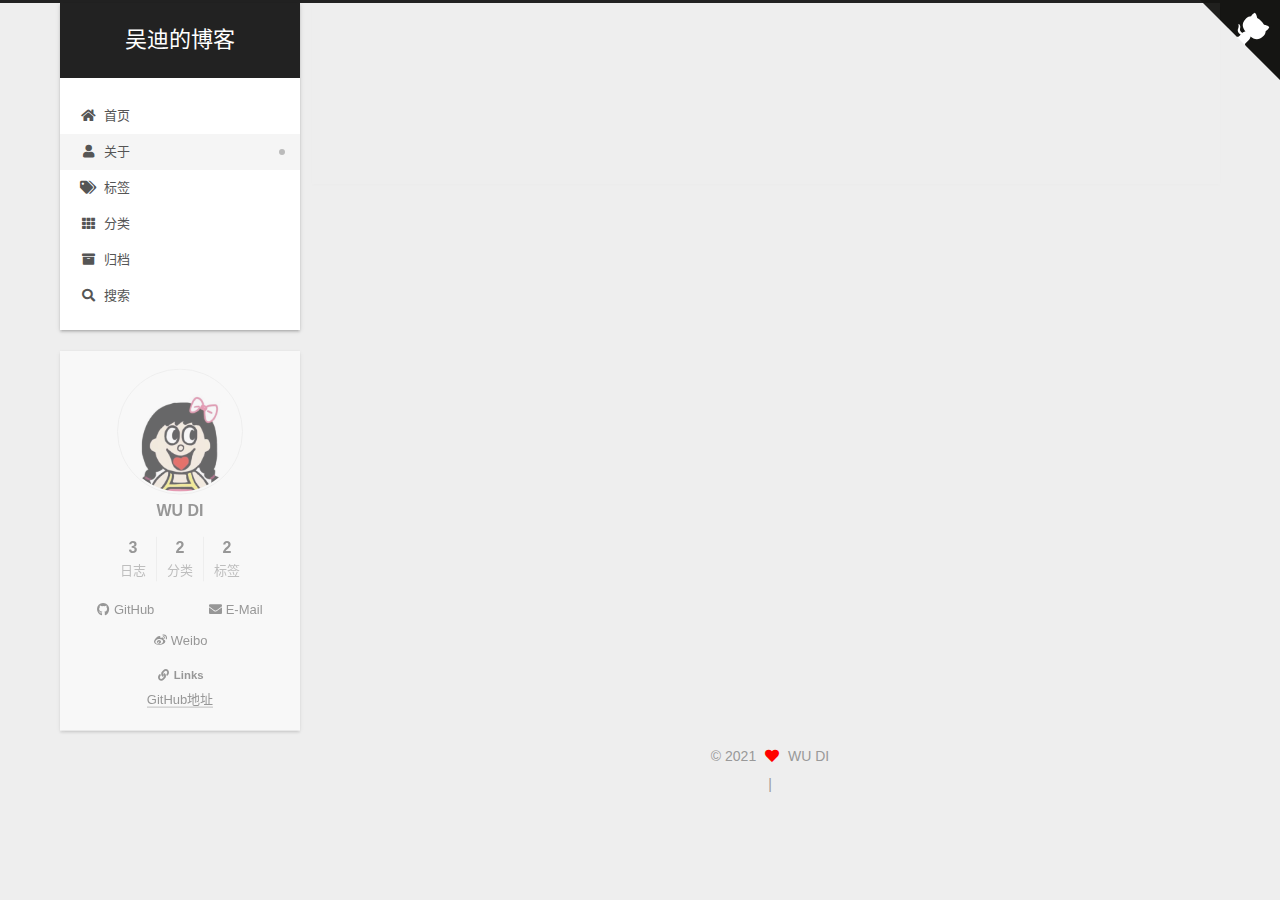
==== commit cd174bae: "Site updated: 2021-05-08 23:36:39" ====
--- a/about/index.html
+++ b/about/index.html
@@ -287,14 +287,14 @@
       <div class="site-state-item site-state-posts">
           <a href="/archives/">
         
-          <span class="site-state-item-count">2</span>
+          <span class="site-state-item-count">3</span>
           <span class="site-state-item-name">日志</span>
         </a>
       </div>
       <div class="site-state-item site-state-categories">
             <a href="/categories/">
           
-        <span class="site-state-item-count">1</span>
+        <span class="site-state-item-count">2</span>
         <span class="site-state-item-name">分类</span></a>
       </div>
       <div class="site-state-item site-state-tags">
--- a/css/main.css
+++ b/css/main.css
@@ -1175,7 +1175,7 @@
 }
 .links-of-author a::before,
 .links-of-author span.exturl::before {
-  background: #fbd2ff;
+  background: #6f4b55;
   border-radius: 50%;
   content: ' ';
   display: inline-block;
